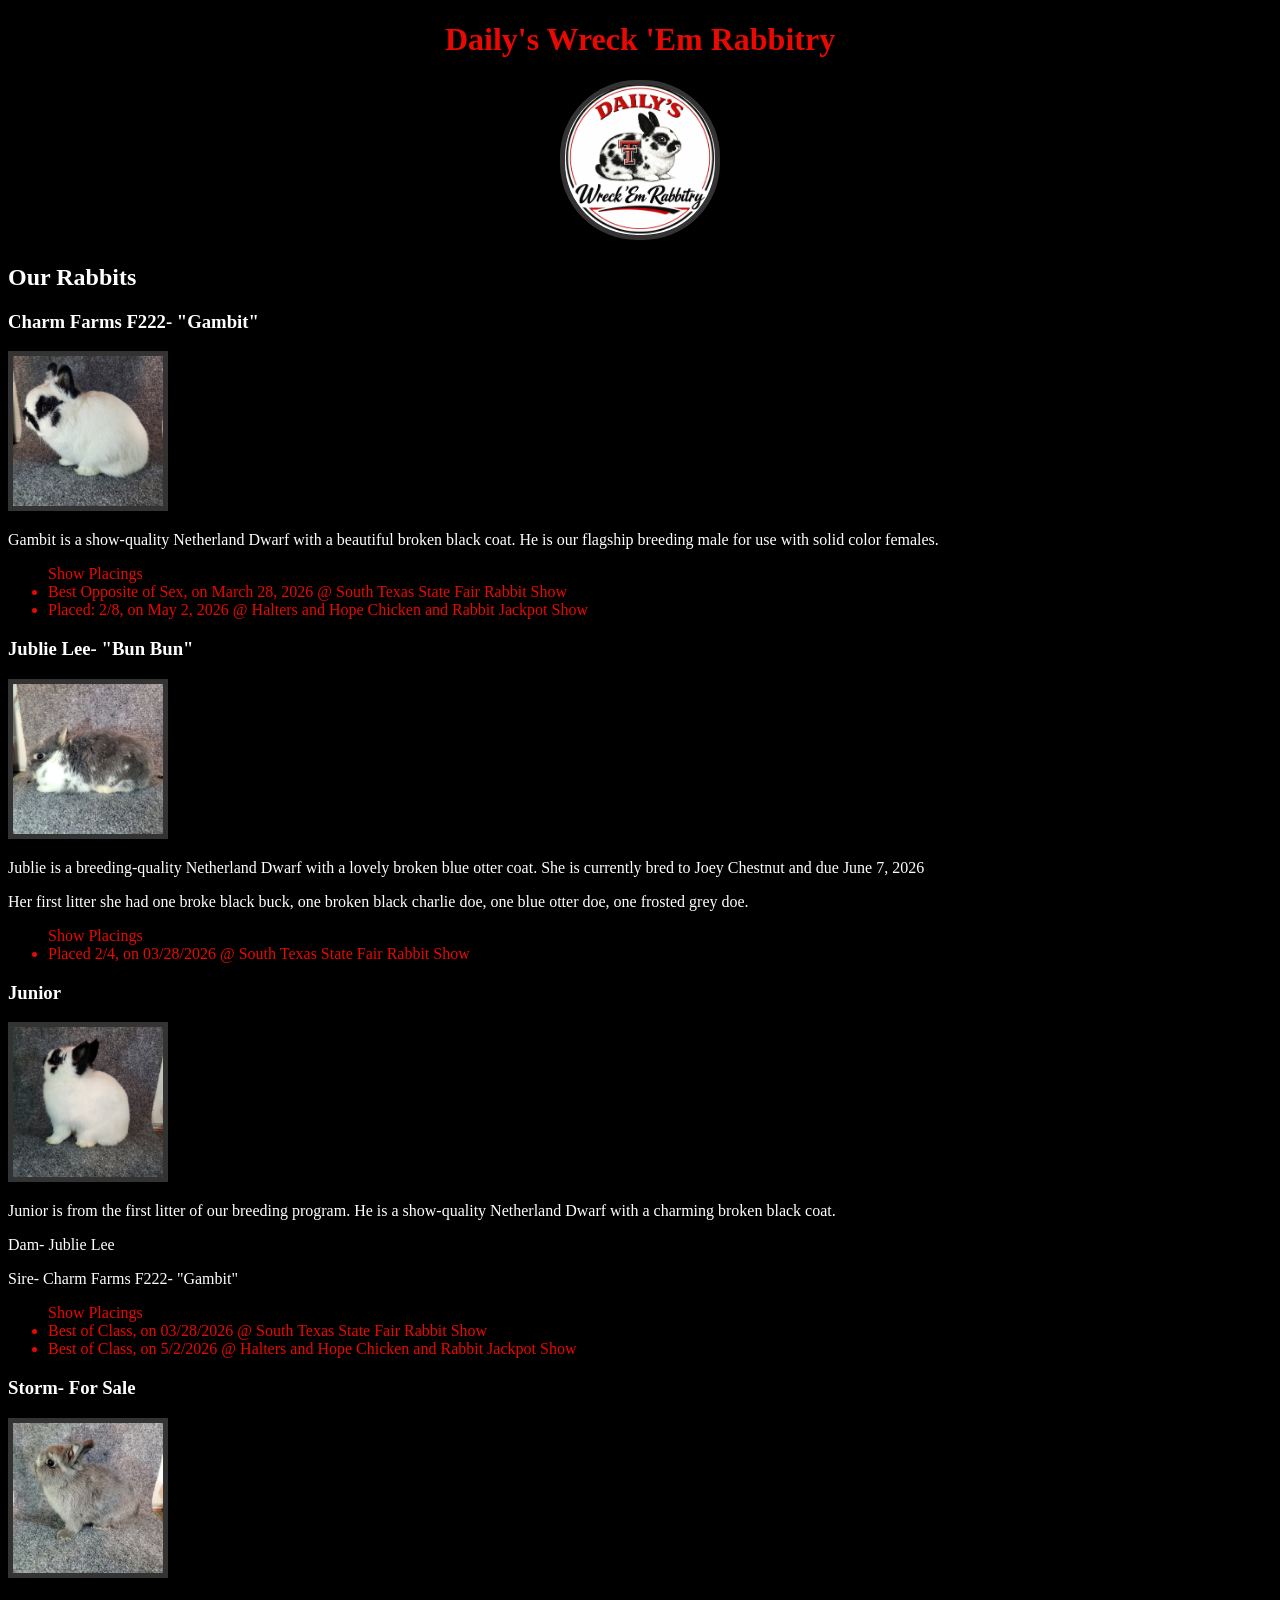
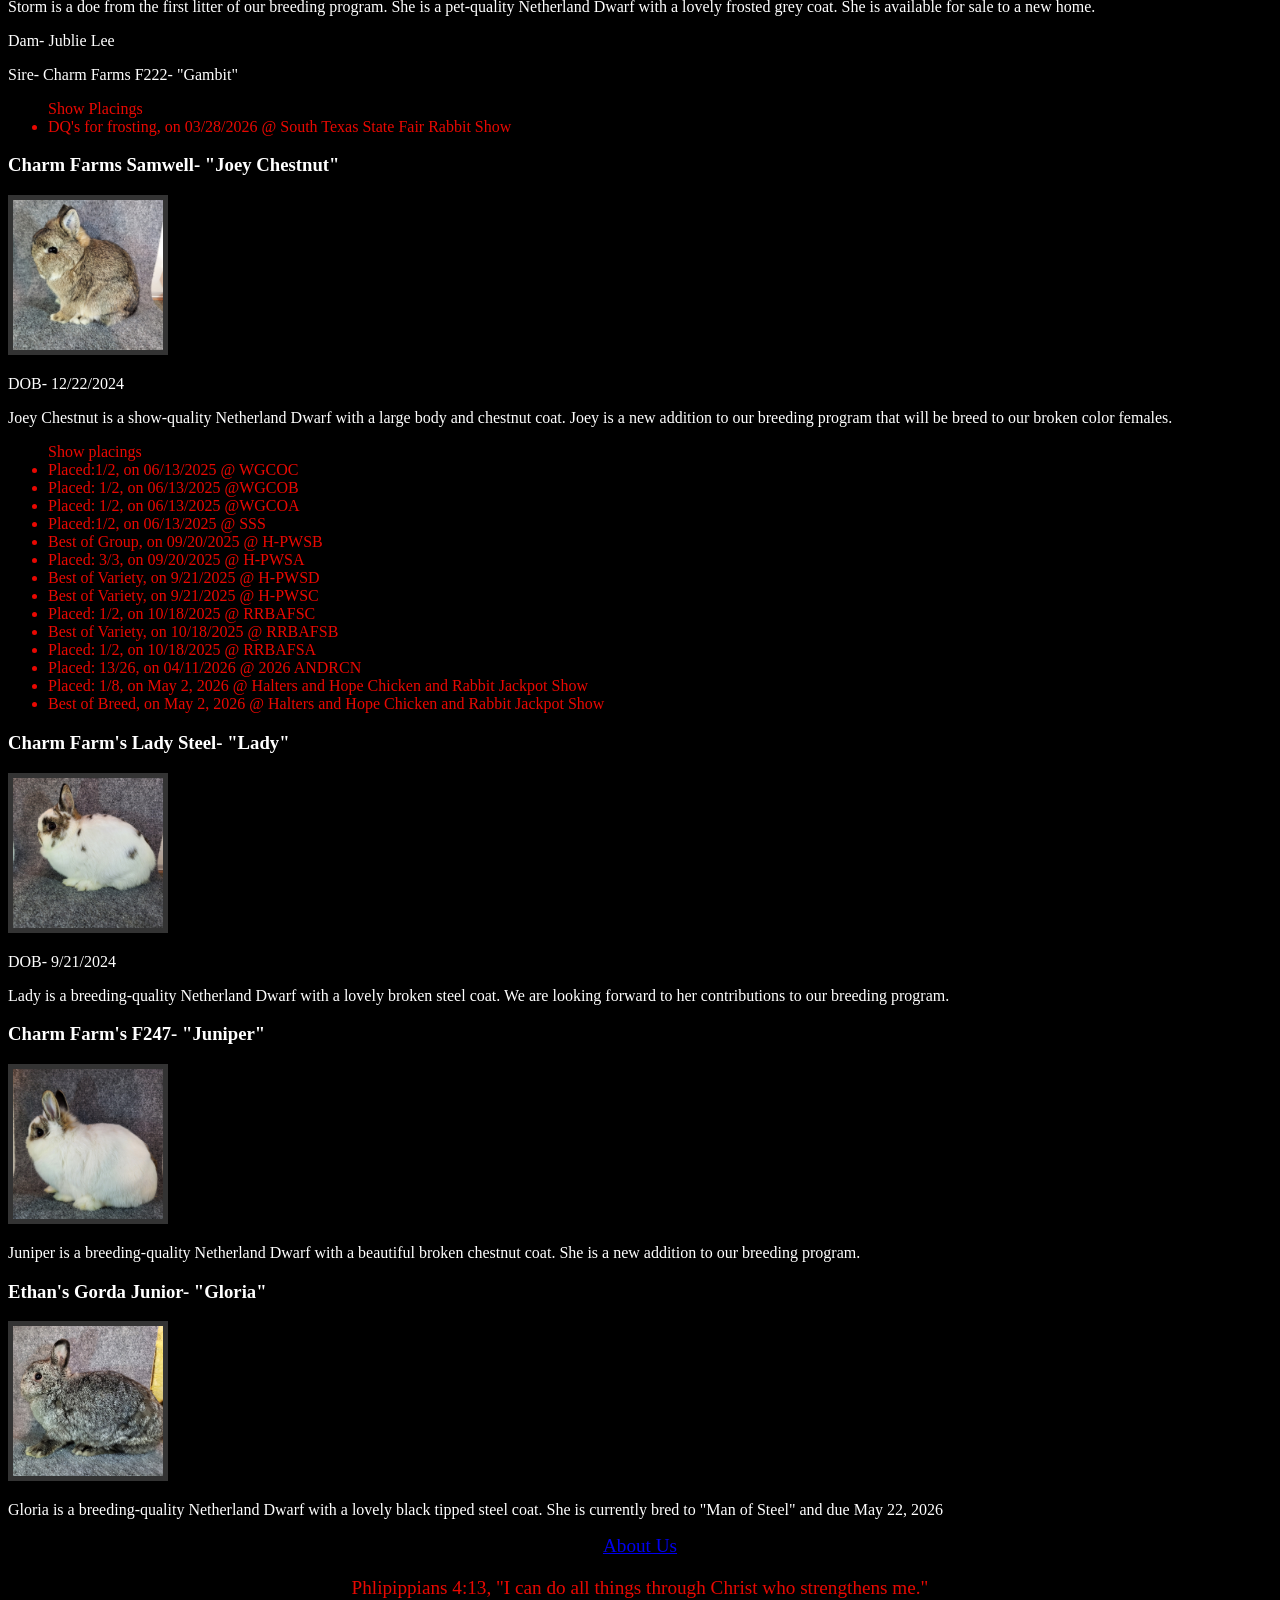
==== index.html @ 6dc1fb4f "Updating index.html and style.css" ====
<!DOCTYPE html>
<html lang="en">
    <html>
    <head>
        <meta charset="UTF-8">
        <meta name="viewport" content="width=device-width, initial-scale=1.0">
    <!-- Daily's Wreck 'Em Rabbitry
         Author: Kenneth Daily
         Date: May 8, 2026
         -->
         <title>Daily's Wreck 'Em Rabbitry</title>
         <link href="style.css" rel="stylesheet" type="text/css" />
    </head>
    <body>
        <header>
            <h1>Daily's Wreck 'Em Rabbitry</h1>
            <img src="Daily's Wreck 'Em Rabbitry Logo.png" alt="Logo">
        </header>
        <main>
        <h2>Our Rabbits</h2>
            <h3>Charm Farms F222- "Gambit"</h3>    
             <img src="Gambit.jpg" alt="Gambit">
            <p>Gambit is a show-quality Netherland Dwarf with a beautiful broken black coat. He is our flagship breeding male for use with solid color females.</p>
                <ul>Show Placings
                    <li>Best Opposite of Sex, on March 28, 2026 @ South Texas State Fair Rabbit Show</li>
                    <li>Placed: 2/8, on May 2, 2026 @ Halters and Hope Chicken and Rabbit Jackpot Show</li>
                </ul>

            <h3>Jublie Lee- "Bun Bun"</h3>
            <img src="Jublie.jpg" alt="Jublie">
            <p>Jublie is a breeding-quality Netherland Dwarf with a lovely broken blue otter coat. She is currently bred to Joey Chestnut and due June 7, 2026</p>
            <p>Her first litter she had one broke black buck, one broken black charlie doe, one blue otter doe, one frosted grey doe. </p>
                <ul>Show Placings
                    <li>Placed 2/4, on 03/28/2026 @ South Texas State Fair Rabbit Show </li>
                    
                </ul>

            <h3>Junior</h3>
            <img src="Junior.jpg" alt="Junior">
            <p>Junior is from the first litter of our breeding program. He is a show-quality Netherland Dwarf with a charming broken black coat.</p>
            <p>Dam- Jublie Lee</p>
            <p>Sire- Charm Farms F222- "Gambit"</p>
                <ul>Show Placings
                    <li>Best of Class, on 03/28/2026 @ South Texas State Fair Rabbit Show </li>
                    <li>Best of Class, on 5/2/2026 @ Halters and Hope Chicken and Rabbit Jackpot Show</li>
                </ul>

            <h3>Storm- For Sale</h3>
            <img src="Storm.jpg" alt="Storm">
            <p>Storm is a doe from the first litter of our breeding program. She is a pet-quality Netherland Dwarf with a lovely frosted grey coat. She is available for sale to a new home.</p>
            <p>Dam- Jublie Lee</p>
            <p>Sire- Charm Farms F222- "Gambit"</p>
             <ul>Show Placings
                <li>DQ's for frosting, on 03/28/2026 @ South Texas State Fair Rabbit Show </li>
            </ul>   

           <h3>Charm Farms Samwell- "Joey Chestnut"</h3>
            <img src="Samwell.jpg" alt="Joey Chestnut">
            <p> DOB- 12/22/2024 </p>
            <p>Joey Chestnut is a show-quality Netherland Dwarf with a large body and chestnut coat. Joey is a new addition to our breeding program that will be breed to our broken color females.</p>
            <ul>Show placings
                <li>Placed:1/2, on 06/13/2025 @ WGCOC</li>
                <li>Placed: 1/2, on 06/13/2025 @WGCOB</li>
                <li>Placed: 1/2, on 06/13/2025 @WGCOA</li>
                <li>Placed:1/2, on 06/13/2025 @ SSS</li>
                <li>Best of Group, on 09/20/2025 @ H-PWSB</li>
                <li>Placed: 3/3, on 09/20/2025 @ H-PWSA</li>
                <li>Best of Variety, on 9/21/2025 @ H-PWSD </li>
                <li>Best of Variety, on 9/21/2025 @ H-PWSC </li>
                <li>Placed: 1/2, on 10/18/2025 @ RRBAFSC</li>
                <li>Best of Variety, on 10/18/2025 @ RRBAFSB</li>
                <li>Placed: 1/2, on 10/18/2025 @ RRBAFSA</li>
                <li>Placed: 13/26, on 04/11/2026 @ 2026 ANDRCN</li>
                <li>Placed: 1/8, on May 2, 2026 @ Halters and Hope Chicken and Rabbit Jackpot Show</li>
                <li>Best of Breed, on May 2, 2026 @ Halters and Hope Chicken and Rabbit Jackpot Show</li>
            </ul>

            <h3>Charm Farm's Lady Steel- "Lady"</h3>
            <img src="Lady Steel.jpg" alt="Lady Steel">
            <p>DOB- 9/21/2024</p>
            <p>Lady is a breeding-quality Netherland Dwarf with a lovely broken steel coat. We are looking forward to her contributions to our breeding program.</p>

            <h3>Charm Farm's F247- "Juniper"</h3>
            <img src="Juniper.jpg" alt="Juniper">
            <p>Juniper is a breeding-quality Netherland Dwarf with a beautiful broken chestnut coat. She is a new addition to our breeding program. </p>

            <h3>Ethan's Gorda Junior- "Gloria"</h3>
            <img src="Gorda.jpg" alt="Gloria">
            <p>Gloria is a breeding-quality Netherland Dwarf with a lovely black tipped steel coat. She is currently bred to "Man of Steel" and due May 22, 2026</p>

        </main>
        
        <footer>
            <nav>
                 <a href="about.html">About Us</a></li>
            </nav>
            <p> Phlipippians 4:13, "I can do all things through Christ who strengthens me."</p>
        </footer>
    </body>
</html>
---- style.css ----
/*
    Daily's Wreck 'Em Rabbitry - Style Sheet
    Author: Kenneth Daily
    Date: May 8, 2026

    Filename: style.css
    Description: This CSS file defines the styles for Daily's Wreck 'Em Rabbitry website

    Supporting Files: plan.md, retrospective.md, scope.md, index.html, about.html, README.md
*/

body {background-color: #000000}
header {background-color: #000000}
header {color: #e90802}
header {text-align: center}
ul {color: #e90802}
header img {
  width: 150px;
  height: 150px;
  object-fit: cover; /* Keeps image centered and un-squashed */
  border-radius: 48%;
  border: 5px solid #333; /* Optional frame/border */}
body {color: #FFFFFF}
footer {text-align: center; color: #e90802; font-size: larger}
img {
  width: 150px;
  height: 150px;
  object-fit: cover; /* Keeps image centered and un-squashed */
  border: 5px solid #333; /* Optional frame/border */}
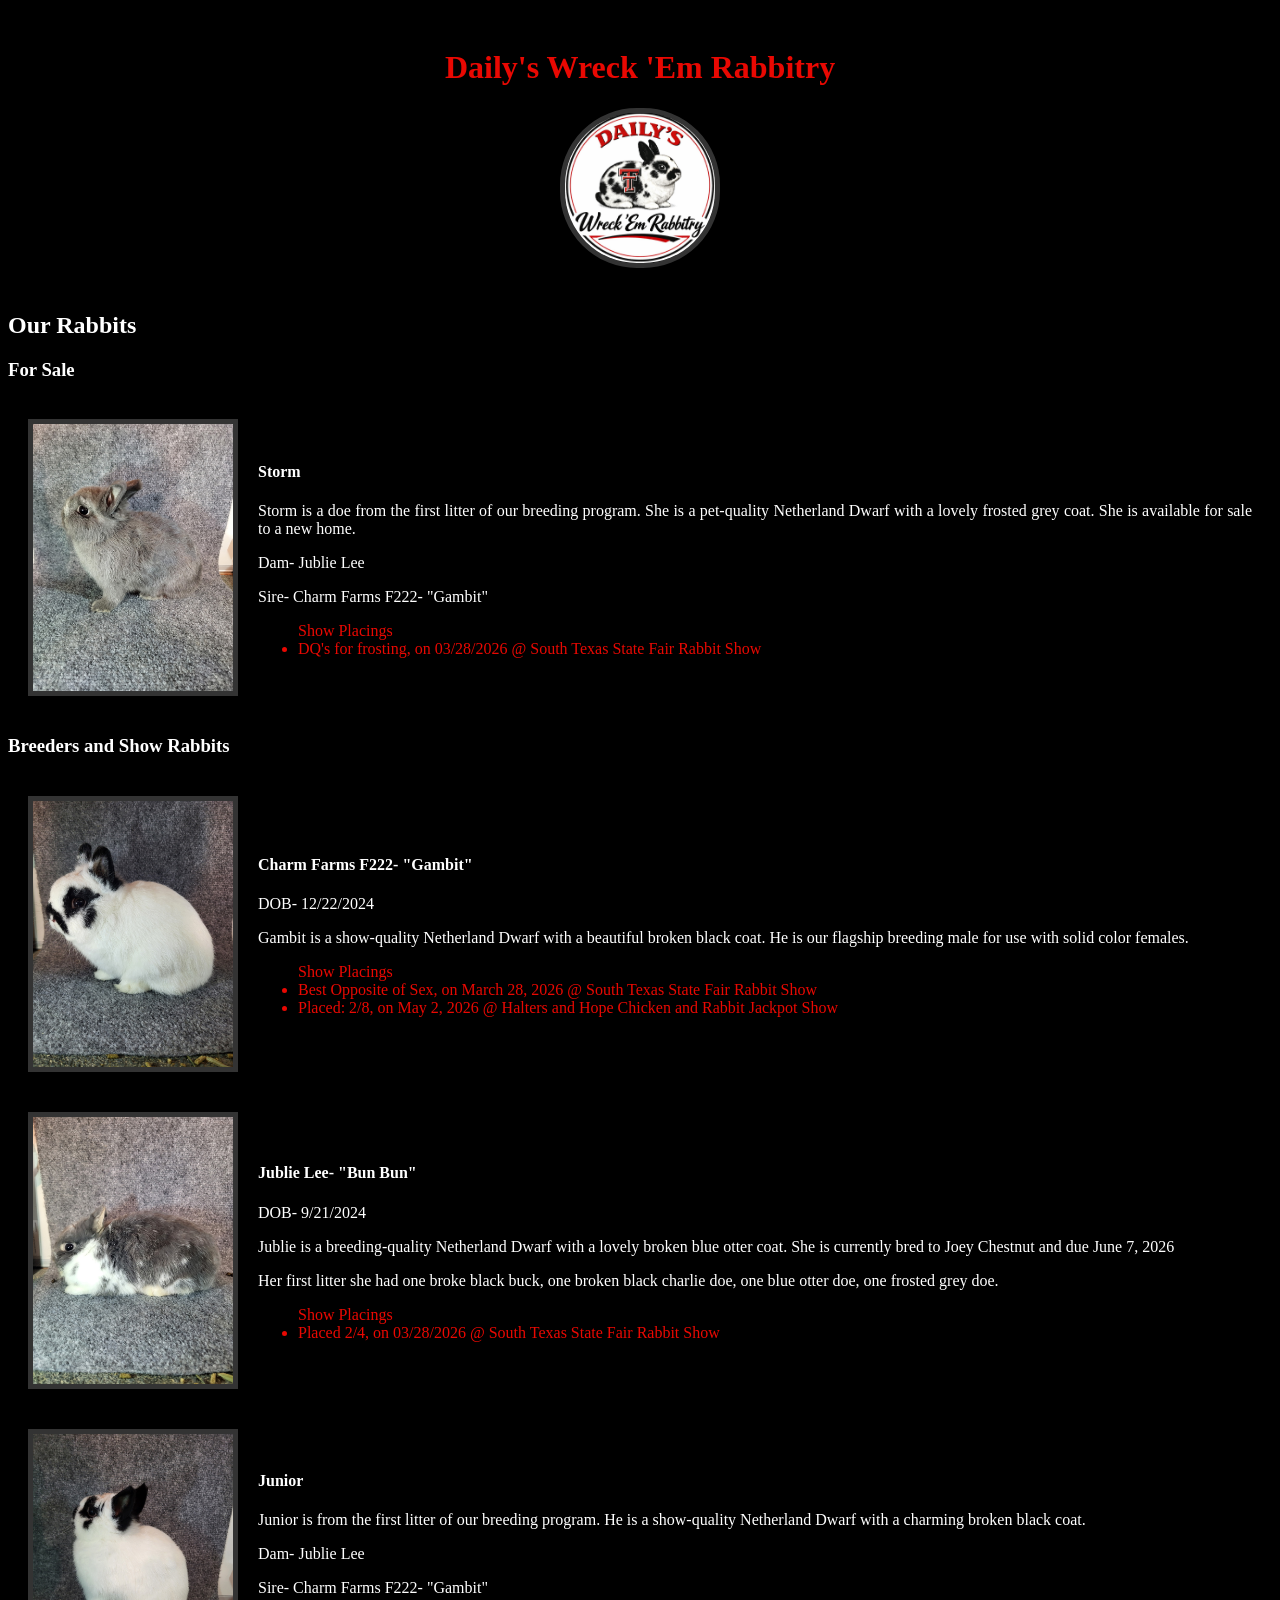
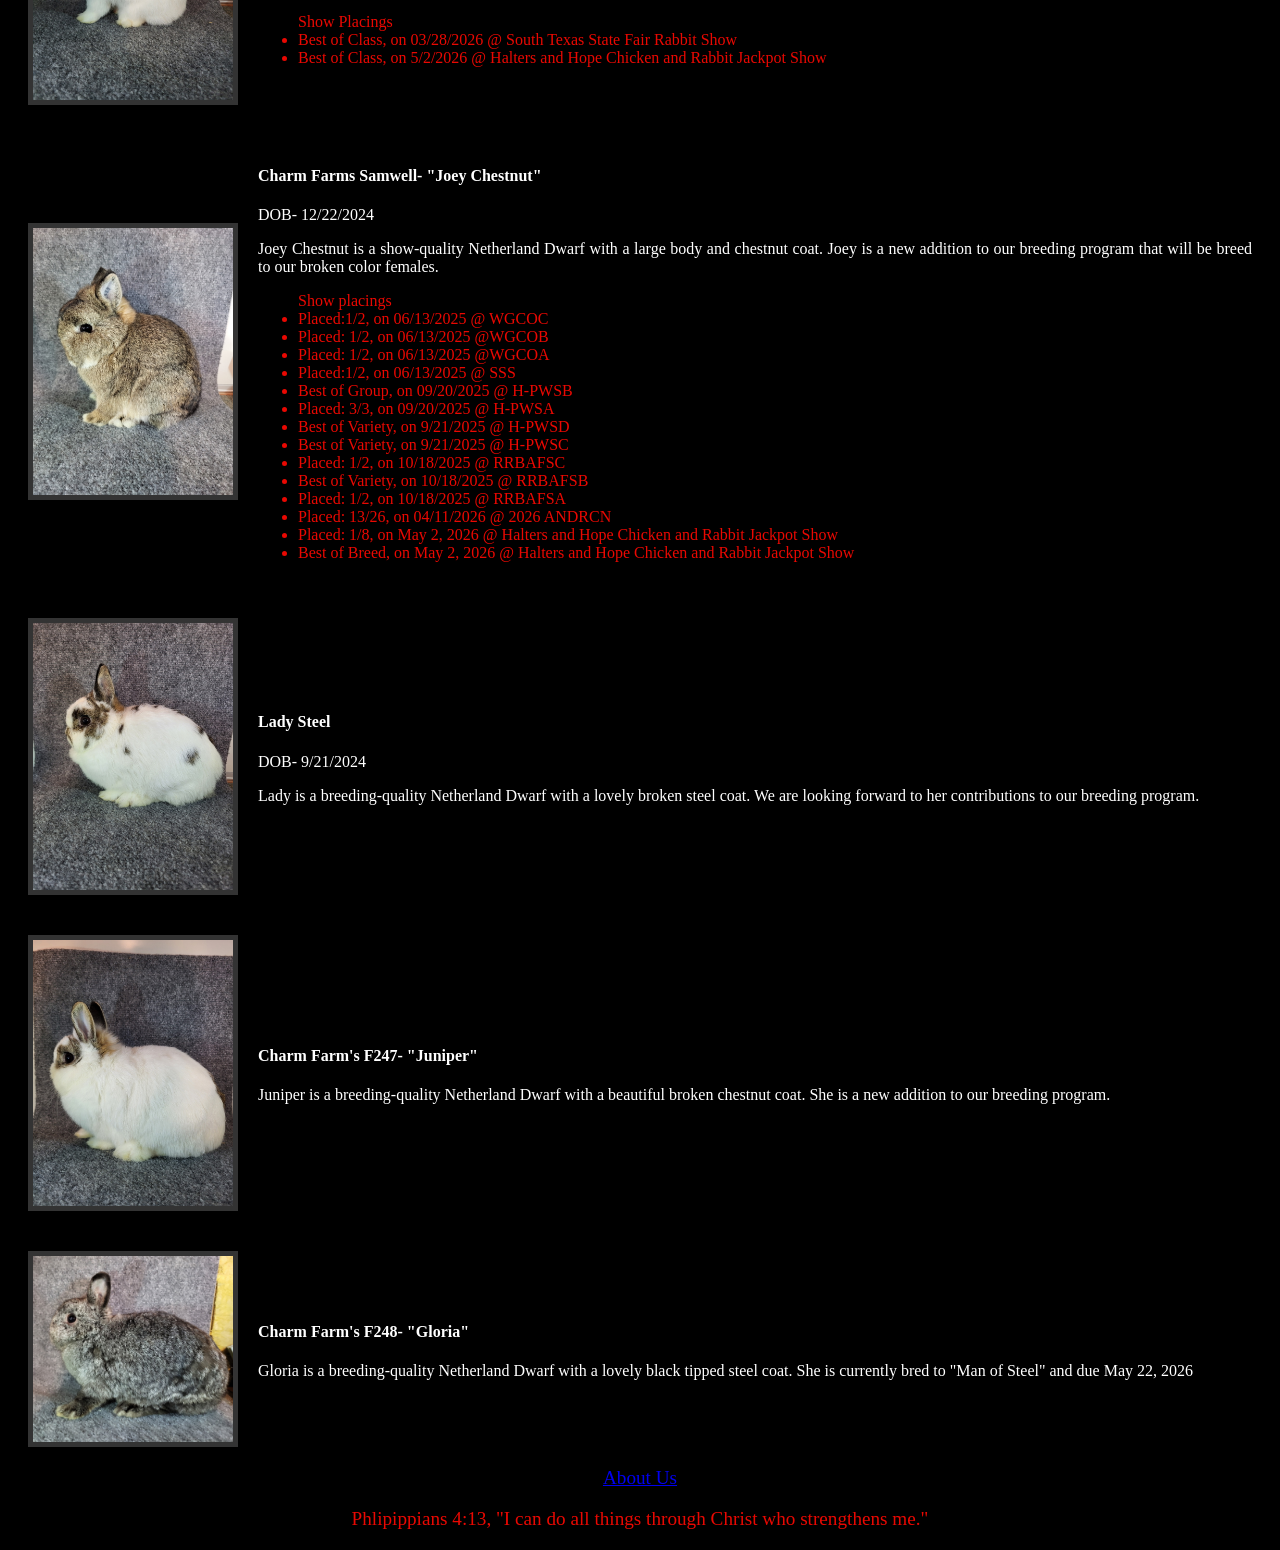
==== commit 49c963bb: "Udpate Plan.md, retrospective.md and style.css files.  Main changes were to Plan.md code." ====
--- a/index.html
+++ b/index.html
@@ -18,75 +18,115 @@
         </header>
         <main>
         <h2>Our Rabbits</h2>
-            <h3>Charm Farms F222- "Gambit"</h3>    
-             <img src="Gambit.jpg" alt="Gambit">
-            <p>Gambit is a show-quality Netherland Dwarf with a beautiful broken black coat. He is our flagship breeding male for use with solid color females.</p>
-                <ul>Show Placings
-                    <li>Best Opposite of Sex, on March 28, 2026 @ South Texas State Fair Rabbit Show</li>
-                    <li>Placed: 2/8, on May 2, 2026 @ Halters and Hope Chicken and Rabbit Jackpot Show</li>
-                </ul>
 
-            <h3>Jublie Lee- "Bun Bun"</h3>
-            <img src="Jublie.jpg" alt="Jublie">
-            <p>Jublie is a breeding-quality Netherland Dwarf with a lovely broken blue otter coat. She is currently bred to Joey Chestnut and due June 7, 2026</p>
-            <p>Her first litter she had one broke black buck, one broken black charlie doe, one blue otter doe, one frosted grey doe. </p>
-                <ul>Show Placings
-                    <li>Placed 2/4, on 03/28/2026 @ South Texas State Fair Rabbit Show </li>
-                    
-                </ul>
+        <h3>For Sale</h3>
+            
+            
+            <div class="container">
+                <img src="Storm.jpg" alt="Storm">
+                <div class="text-content">
+                    <h4>Storm</h4>
+                    <p>Storm is a doe from the first litter of our breeding program. She is a pet-quality Netherland Dwarf with a lovely frosted grey coat. She is available for sale to a new home.</p>
+                    <p>Dam- Jublie Lee</p>
+                    <p>Sire- Charm Farms F222- "Gambit"</p>
+                        <ul>Show Placings
+                            <li>DQ's for frosting, on 03/28/2026 @ South Texas State Fair Rabbit Show </li>
+                        </ul>
+                </div>
+            </div>            
+        
+           
+        <h3>Breeders and Show Rabbits</h3>    
+            <div class="container">
+                <img src="Gambit.jpg" alt="Gambit">
+                <div class="text-content">
+                    <h4>Charm Farms F222- "Gambit"</h4>
+                    <p>DOB- 12/22/2024</p>
+                    <p>Gambit is a show-quality Netherland Dwarf with a beautiful broken black coat. He is our flagship breeding male for use with solid color females.</p>
+                        <ul>Show Placings
+                            <li>Best Opposite of Sex, on March 28, 2026 @ South Texas State Fair Rabbit Show</li>
+                            <li>Placed: 2/8, on May 2, 2026 @ Halters and Hope Chicken and Rabbit Jackpot Show</li>
+                        </ul>
+                </div>
+            </div>
 
-            <h3>Junior</h3>
-            <img src="Junior.jpg" alt="Junior">
-            <p>Junior is from the first litter of our breeding program. He is a show-quality Netherland Dwarf with a charming broken black coat.</p>
-            <p>Dam- Jublie Lee</p>
-            <p>Sire- Charm Farms F222- "Gambit"</p>
-                <ul>Show Placings
-                    <li>Best of Class, on 03/28/2026 @ South Texas State Fair Rabbit Show </li>
-                    <li>Best of Class, on 5/2/2026 @ Halters and Hope Chicken and Rabbit Jackpot Show</li>
-                </ul>
+            <div class="container">
+                <img src="Jublie.jpg" alt="Jublie">
+                <div class="text-content">
+                    <h4>Jublie Lee- "Bun Bun"</h4>
+                    <p>DOB- 9/21/2024</p>
+                    <p>Jublie is a breeding-quality Netherland Dwarf with a lovely broken blue otter coat. She is currently bred to Joey Chestnut and due June 7, 2026</p>
+                    <p>Her first litter she had one broke black buck, one broken black charlie doe, one blue otter doe, one frosted grey doe. </p>
+                        <ul>Show Placings
+                            <li>Placed 2/4, on 03/28/2026 @ South Texas State Fair Rabbit Show </li>
+                        </ul>
+                </div>
+            </div>
 
-            <h3>Storm- For Sale</h3>
-            <img src="Storm.jpg" alt="Storm">
-            <p>Storm is a doe from the first litter of our breeding program. She is a pet-quality Netherland Dwarf with a lovely frosted grey coat. She is available for sale to a new home.</p>
-            <p>Dam- Jublie Lee</p>
-            <p>Sire- Charm Farms F222- "Gambit"</p>
-             <ul>Show Placings
-                <li>DQ's for frosting, on 03/28/2026 @ South Texas State Fair Rabbit Show </li>
-            </ul>   
+            <div class="container">
+                <img src="Junior.jpg" alt="Junior">
+                <div class="text-content">
+                    <h4>Junior</h4>
+                    <p>Junior is from the first litter of our breeding program. He is a show-quality Netherland Dwarf with a charming broken black coat.</p>
+                    <p>Dam- Jublie Lee</p>
+                    <p>Sire- Charm Farms F222- "Gambit"</p>
+                        <ul>Show Placings
+                            <li>Best of Class, on 03/28/2026 @ South Texas State Fair Rabbit Show </li>
+                        <li>Best of Class, on 5/2/2026 @ Halters and Hope Chicken and Rabbit Jackpot Show</li>
+                        </ul>
+                </div>
+            </div>
 
-           <h3>Charm Farms Samwell- "Joey Chestnut"</h3>
-            <img src="Samwell.jpg" alt="Joey Chestnut">
-            <p> DOB- 12/22/2024 </p>
-            <p>Joey Chestnut is a show-quality Netherland Dwarf with a large body and chestnut coat. Joey is a new addition to our breeding program that will be breed to our broken color females.</p>
-            <ul>Show placings
-                <li>Placed:1/2, on 06/13/2025 @ WGCOC</li>
-                <li>Placed: 1/2, on 06/13/2025 @WGCOB</li>
-                <li>Placed: 1/2, on 06/13/2025 @WGCOA</li>
-                <li>Placed:1/2, on 06/13/2025 @ SSS</li>
-                <li>Best of Group, on 09/20/2025 @ H-PWSB</li>
-                <li>Placed: 3/3, on 09/20/2025 @ H-PWSA</li>
-                <li>Best of Variety, on 9/21/2025 @ H-PWSD </li>
-                <li>Best of Variety, on 9/21/2025 @ H-PWSC </li>
-                <li>Placed: 1/2, on 10/18/2025 @ RRBAFSC</li>
-                <li>Best of Variety, on 10/18/2025 @ RRBAFSB</li>
-                <li>Placed: 1/2, on 10/18/2025 @ RRBAFSA</li>
-                <li>Placed: 13/26, on 04/11/2026 @ 2026 ANDRCN</li>
-                <li>Placed: 1/8, on May 2, 2026 @ Halters and Hope Chicken and Rabbit Jackpot Show</li>
-                <li>Best of Breed, on May 2, 2026 @ Halters and Hope Chicken and Rabbit Jackpot Show</li>
-            </ul>
+           <div class="container">
+                <img src="Samwell.jpg" alt="Joey Chestnut">
+                <div class="text-content">
+                    <h4>Charm Farms Samwell- "Joey Chestnut"</h4>
+                    <p> DOB- 12/22/2024 </p>
+                    <p>Joey Chestnut is a show-quality Netherland Dwarf with a large body and chestnut coat. Joey is a new addition to our breeding program that will be breed to our broken color females.</p>
+                    <ul>Show placings
+                        <li>Placed:1/2, on 06/13/2025 @ WGCOC</li>
+                        <li>Placed: 1/2, on 06/13/2025 @WGCOB</li>
+                        <li>Placed: 1/2, on 06/13/2025 @WGCOA</li>
+                        <li>Placed:1/2, on 06/13/2025 @ SSS</li>
+                        <li>Best of Group, on 09/20/2025 @ H-PWSB</li>
+                        <li>Placed: 3/3, on 09/20/2025 @ H-PWSA</li>
+                        <li>Best of Variety, on 9/21/2025 @ H-PWSD </li>
+                        <li>Best of Variety, on 9/21/2025 @ H-PWSC </li>
+                        <li>Placed: 1/2, on 10/18/2025 @ RRBAFSC</li>
+                        <li>Best of Variety, on 10/18/2025 @ RRBAFSB</li>
+                        <li>Placed: 1/2, on 10/18/2025 @ RRBAFSA</li>
+                        <li>Placed: 13/26, on 04/11/2026 @ 2026 ANDRCN</li>
+                        <li>Placed: 1/8, on May 2, 2026 @ Halters and Hope Chicken and Rabbit Jackpot Show</li>
+                        <li>Best of Breed, on May 2, 2026 @ Halters and Hope Chicken and Rabbit Jackpot Show</li>
+                    </ul>
+                </div>
+            </div>
 
-            <h3>Charm Farm's Lady Steel- "Lady"</h3>
-            <img src="Lady Steel.jpg" alt="Lady Steel">
-            <p>DOB- 9/21/2024</p>
-            <p>Lady is a breeding-quality Netherland Dwarf with a lovely broken steel coat. We are looking forward to her contributions to our breeding program.</p>
+            <div class="container">
+                <img src="Lady Steel.jpg" alt="Lady Steel">
+                <div class="text-content">
+                    <h4>Lady Steel</h4>
+                    <p>DOB- 9/21/2024</p>
+                    <p>Lady is a breeding-quality Netherland Dwarf with a lovely broken steel coat. We are looking forward to her contributions to our breeding program.</p>
 
-            <h3>Charm Farm's F247- "Juniper"</h3>
-            <img src="Juniper.jpg" alt="Juniper">
-            <p>Juniper is a breeding-quality Netherland Dwarf with a beautiful broken chestnut coat. She is a new addition to our breeding program. </p>
+                </div>
+            </div>
 
-            <h3>Ethan's Gorda Junior- "Gloria"</h3>
-            <img src="Gorda.jpg" alt="Gloria">
-            <p>Gloria is a breeding-quality Netherland Dwarf with a lovely black tipped steel coat. She is currently bred to "Man of Steel" and due May 22, 2026</p>
+            <div class="container">
+                <img src="Juniper.jpg" alt="Juniper">
+                <div class="text-content">
+                    <h4>Charm Farm's F247- "Juniper"</h4>
+                    <p>Juniper is a breeding-quality Netherland Dwarf with a beautiful broken chestnut coat. She is a new addition to our breeding program. </p>
+                </div>
+            </div>
+
+            <div class="container">
+                <img src="Gorda.jpg" alt="Gloria">
+                <div class="text-content">
+                    <h4>Charm Farm's F248- "Gloria"</h4>
+                    <p>Gloria is a breeding-quality Netherland Dwarf with a lovely black tipped steel coat. She is currently bred to "Man of Steel" and due May 22, 2026</p>
+                </div>
+            </div>
 
         </main>
         
--- a/style.css
+++ b/style.css
@@ -9,21 +9,19 @@
     Supporting Files: plan.md, retrospective.md, scope.md, index.html, about.html, README.md
 */
 
-body {background-color: #000000}
-header {background-color: #000000}
-header {color: #e90802}
-header {text-align: center}
+body {background-color: #000000; color: #FFFFFF; text-align: justify}
+header {background-color: #000000; color:#e90802; text-align: center; padding: 20px}
+
 ul {color: #e90802}
-header img {
-  width: 150px;
-  height: 150px;
-  object-fit: cover; /* Keeps image centered and un-squashed */
-  border-radius: 48%;
-  border: 5px solid #333; /* Optional frame/border */}
-body {color: #FFFFFF}
+
+header img {width: 150px; height: 150px; object-fit: cover; border-radius: 48%; border: 5px solid #333}
+
 footer {text-align: center; color: #e90802; font-size: larger}
-img {
-  width: 150px;
-  height: 150px;
-  object-fit: cover; /* Keeps image centered and un-squashed */
-  border: 5px solid #333; /* Optional frame/border */}+
+img {width: 200px; height: 200px; object-fit: cover;border: 5px solid #333}
+
+.container {display: flex; align-items: center; gap: 20px;}
+
+img {max-width: 300px;height: auto;}
+
+.container {padding: 20px; box-sizing: border-box}
